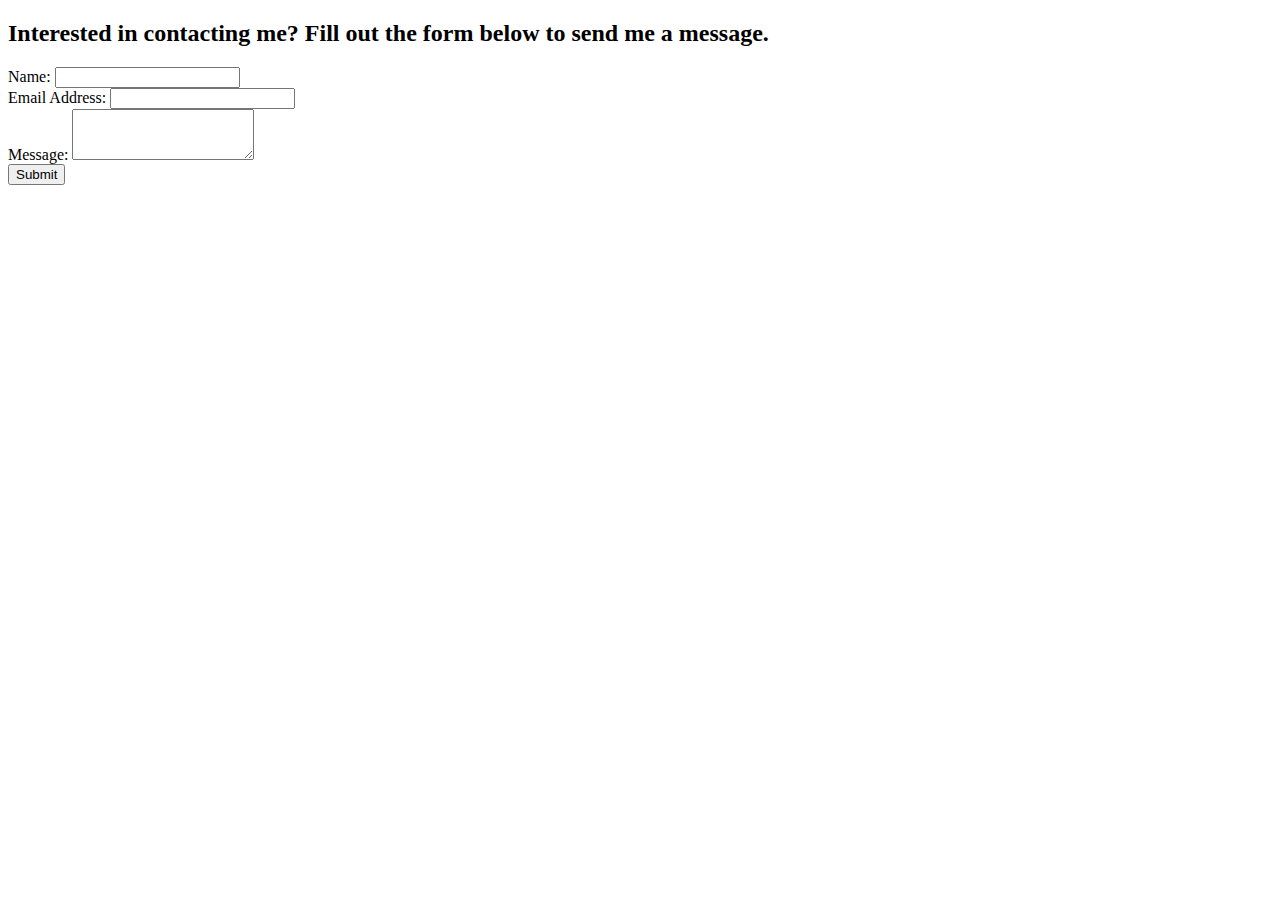
==== pages/contact.html @ f106964a "First version of skelton profile site" ====
<!DOCTYPE html>
<html lang="en">
<head>
    <meta charset="UTF-8">
    <meta http-equiv="X-UA-Compatible" content="IE=edge">
    <meta name="viewport" content="width=device-width, initial-scale=1.0">
    <title>Contact Me Page</title>
</head>
<body>
    <div>
    <h2>Interested in contacting me? Fill out the form below 
        to send me a message.</h2>
    </div>
    <div>
        <form action="/api/contact" method="POST"></form>
        <label for="name">Name:</label>
        <input type="text" 
        id="name" 
        name="name"
        />
    </div>
    <div>
        <label for="email">Email Address:</label>
        <input type="email" 
        id="email" 
        name="email"
        />
    </div>
    <div>
        <label for="message">Message:</label>
        <textarea name="message" 
        id="message" 
        rows="3">
    </textarea>
    </div>
    <div>
        <button type="submit">Submit</button>
    </div>
    
</body>
</html>
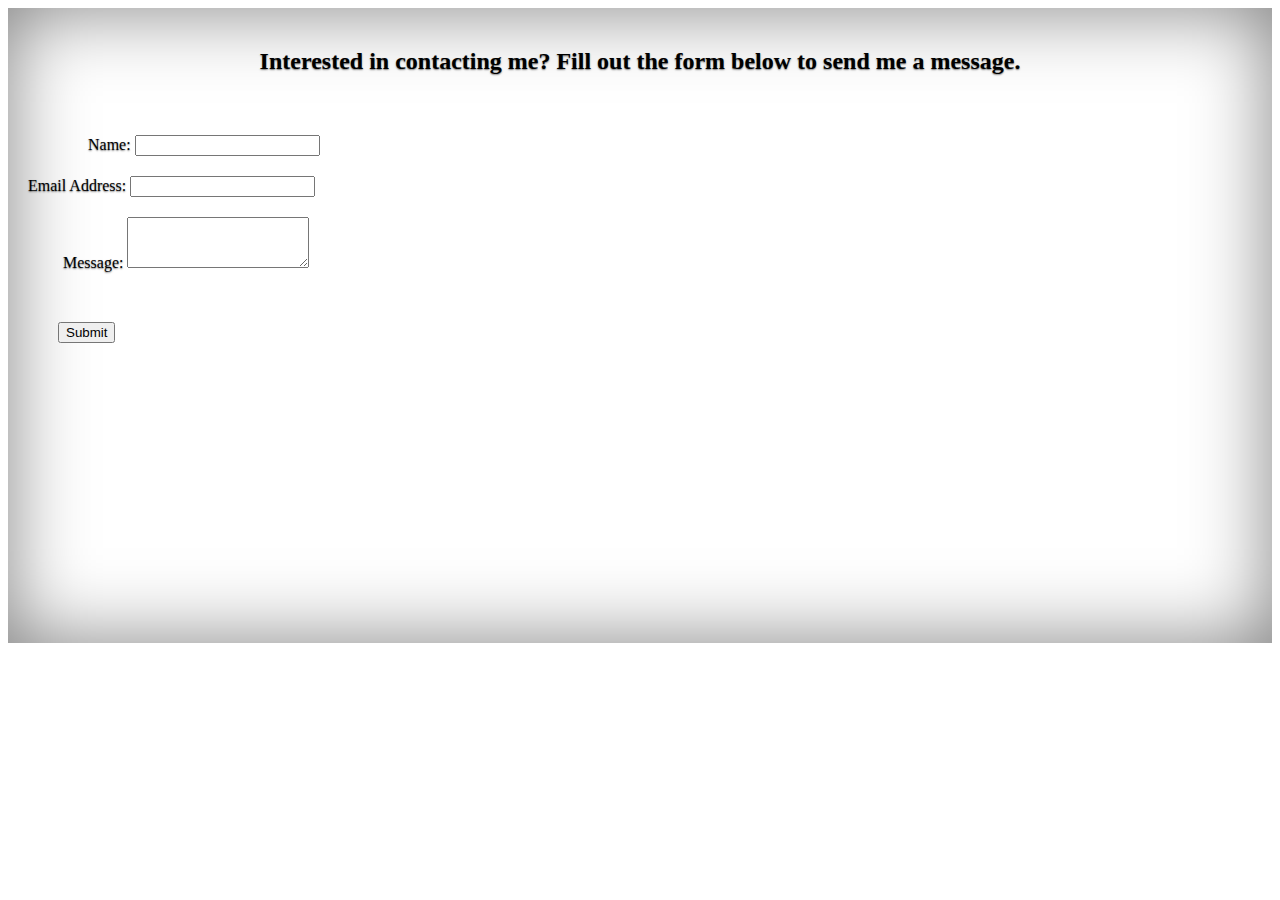
==== commit be1fe71a: "CSS changes" ====
--- a/pages/contact.html
+++ b/pages/contact.html
@@ -4,38 +4,42 @@
     <meta charset="UTF-8">
     <meta http-equiv="X-UA-Compatible" content="IE=edge">
     <meta name="viewport" content="width=device-width, initial-scale=1.0">
+    <link rel="stylesheet" href="../style.css">
+    <link href="https://cdn.jsdelivr.net/npm/bootstrap@5.3.0-alpha2/dist/css/bootstrap.min.css" rel="stylesheet" integrity="sha384-aFq/bzH65dt+w6FI2ooMVUpc+21e0SRygnTpmBvdBgSdnuTN7QbdgL+OapgHtvPp" crossorigin="anonymous">
     <title>Contact Me Page</title>
 </head>
 <body>
-    <div>
-    <h2>Interested in contacting me? Fill out the form below 
-        to send me a message.</h2>
-    </div>
-    <div>
-        <form action="/api/contact" method="POST"></form>
-        <label for="name">Name:</label>
-        <input type="text" 
-        id="name" 
-        name="name"
-        />
-    </div>
-    <div>
-        <label for="email">Email Address:</label>
-        <input type="email" 
-        id="email" 
-        name="email"
-        />
-    </div>
-    <div>
-        <label for="message">Message:</label>
-        <textarea name="message" 
-        id="message" 
-        rows="3">
-    </textarea>
-    </div>
-    <div>
-        <button type="submit">Submit</button>
-    </div>
-    
+    <div class="grid-container">
+        <div class="contact-header">
+            <h2>Interested in contacting me? Fill out the form below 
+            to send me a message.
+            </h2>
+        </div>
+        <div class="contact-name">
+            <form action="/api/contact" method="POST"></form>
+            <label for="name">Name:</label>
+            <input type="text" 
+            id="name" 
+            name="name"
+            />
+        </div>
+        <div class="email">
+            <label for="email">Email Address:</label>
+            <input type="email" 
+            id="email" 
+            name="email"
+            />
+        </div>
+        <div class="message">
+            <label for="message">Message:</label>
+            <textarea name="message" 
+            id="message" 
+            rows="3">
+            </textarea>
+        </div>
+        <div class="button">
+            <button type="button" class="btn btn-secondary">Submit</button>
+        </div>
+    </div>  
 </body>
 </html>--- a/style.css
+++ b/style.css
@@ -0,0 +1,89 @@
+
+.btn-light,
+.btn-light:hover,
+.btn-light:focus {
+  color: #333;
+  text-shadow: none; 
+}
+
+
+body {
+  text-shadow: 0 .05rem .1rem rgba(0, 0, 0, .5);
+  box-shadow: inset 0 0 5rem rgba(0, 0, 0, .5);
+}
+
+.grid-container {
+    display: grid;
+    grid-gap: 20px;
+    grid-template-columns: repeat(2, auto-fill);
+}
+
+.header {
+    grid-column: span 2;
+    padding: 10px;
+    text-align: center;
+    font-size: 20px;
+    font-family: Impact, Haettenschweiler, 'Arial Narrow Bold', sans-serif;
+}
+.photo {
+    grid-column: span 2;
+    text-align: center;
+}
+.photo img {
+    border-radius: 25px;
+}
+.bio {
+    margin: 20px;
+    text-align: left;
+    width: 450px;
+    border: 1px solid black;
+    padding: 10px;
+}
+.skills {
+    margin: 20px;
+    border: 1px solid black;
+    width: 200px;
+    height: 150px;
+    padding: 5px;
+}
+.contact {
+    grid-column: span 2;
+    text-align: center;
+    font-size: 30px;
+}
+.contact-header {
+    margin: 20px;
+    text-align: center;
+}
+.contact-name {
+    margin-left: 80px;
+}
+.email {
+    margin-left: 20px;
+}
+.message {
+    margin-left: 55px;
+}
+.button {
+    margin-left: 50px;
+    margin-top: 30px;
+    margin-bottom: 300px;
+}
+.bio h3 {
+    color: rgba(255, 0, 0, 0.482);
+}
+.skills h4 {
+    color: rgba(255, 0, 0, 0.482);
+}
+.contact a {
+    color: rgba(255, 0, 0, 0.482);
+}
+@media(max-width: 700px) {
+    .grid-container {
+        grid-template-columns: repeat(1fr);
+        grid-gap: 20px;
+    }
+    .grid-item {
+        grid-column: span 1;
+    }
+}
